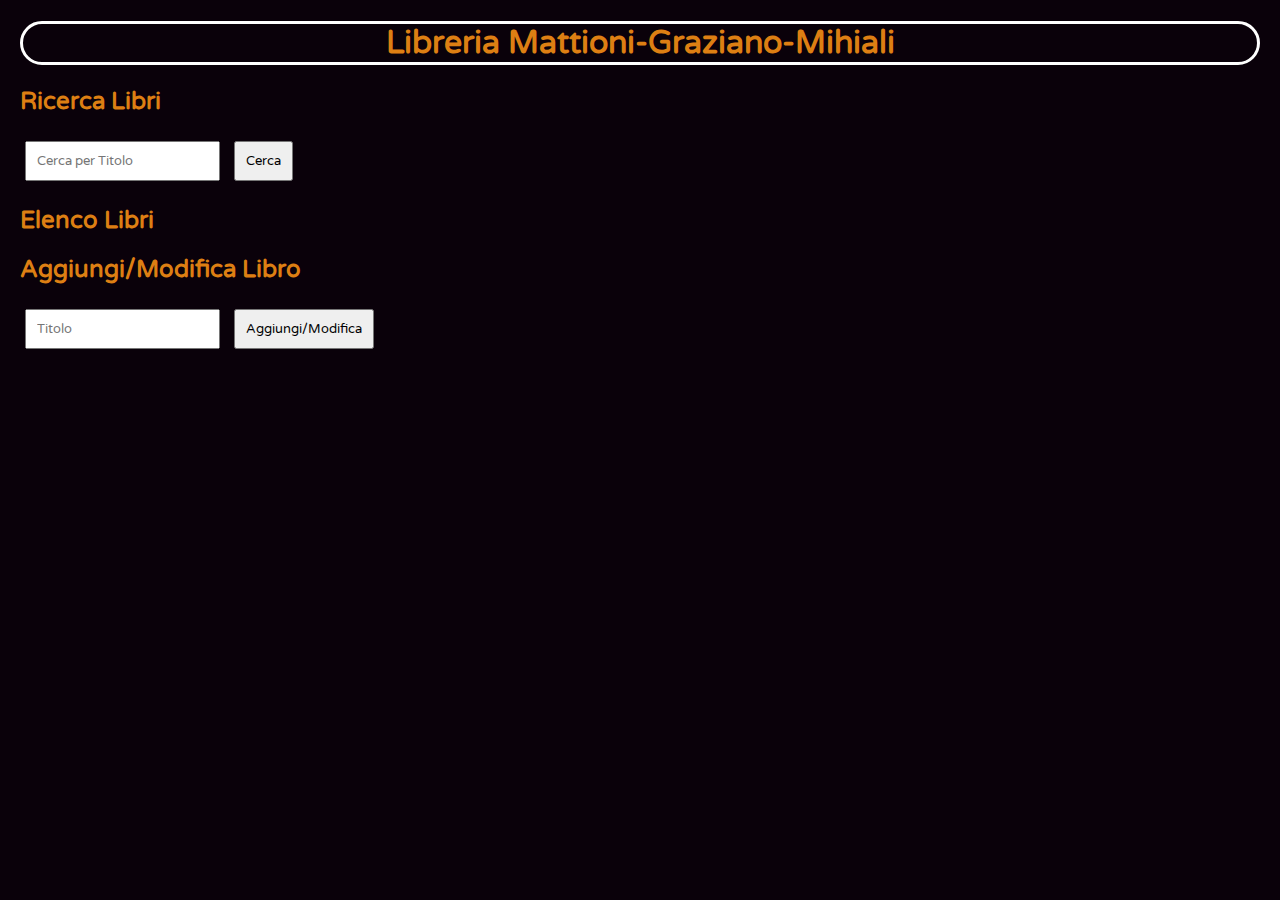
==== bookshelf-main/bookshelf-main/Libreria/index.html @ 501712dc "aiuto papagnusus" ====
<!DOCTYPE html>
<html lang="it">
<head>
    <meta charset="UTF-8">
    <meta name="viewport" content="width=device-width, initial-scale=1.0">
    <title>Libereria Galvani</title>
    <link rel="stylesheet" href="style.css">
</head>
<body class="bg">
    <video class="sfondo" autoplay loop muted plays-inline repeat>
        <source src="sfondo.mp4" type="video/mp4">
    </video>

    <h1 align="center">Libreria Mattioni-Graziano-Mihiali</h1>
    <section>
        <h2>Ricerca Libri</h2>
        <input type="text" id="searchTitle" placeholder="Cerca per Titolo">
        <button id="bottoneCerca">Cerca</button>
    </section>
    
    <section>
        <h2>Elenco Libri</h2>
        <div id="bookList"></div>
    </section>
    
    <section>
        <h2>Aggiungi/Modifica Libro</h2>
        <input type="text" id="bookTitle" placeholder="Titolo">
        <button onclick="addOrUpdateBook()">Aggiungi/Modifica</button>
    </section>
    
    <script src="js/app.js"></script>
</body>
</html>
---- bookshelf-main/bookshelf-main/Libreria/style.css ----
@import url('https://fonts.googleapis.com/css2?family=Varela+Round&display=swap');

*{
    font-family: Varela Round;
}

.varela-round-regular {
    font-family: "Varela Round", sans-serif;
    font-weight: 400;
    font-style: normal;
}
  
body {
    margin: 20px;
}

h1, h2 {
    color: #dd7f13;
}

input, button {
    margin: 5px;
    padding: 10px;
}

button {
    cursor: pointer;
}

#bookList {
    margin-top: 20px;
    
}

.book-item {
    border: 5px solid #ffffff;
    padding: 10px;
    margin: 10px 0;
    background: linear-gradient(135deg, rgba(255,255,255,0.1), rgba(255,255,255,0));
    backdrop-filter: blur(10px);
    -webkit-backdrop-filter: blur(10px);
    border-radius: 20px;
    box-shadow: 0 8px 32px 0 rgba(0,0,0,0.37);
}

.sfondo{
    position:absolute;
    right: 0;
    bottom: 0;
    z-index: -1;
}

@media (min-aspect-ratio: 16/9){
    .sfondo{
        width: 100%;
        height: auto;
    }
}

@media (max-aspect-ratio: 16/9){
    .sfondo{
        width: auto;
        height: 100%;
    }
}

p{
    color: #dd7f13;
    
}
.bg{
    background-color: rgb(10, 1, 10);
}

.bg h1{
    border:#ffffff solid;
    border-radius: 100px;
}
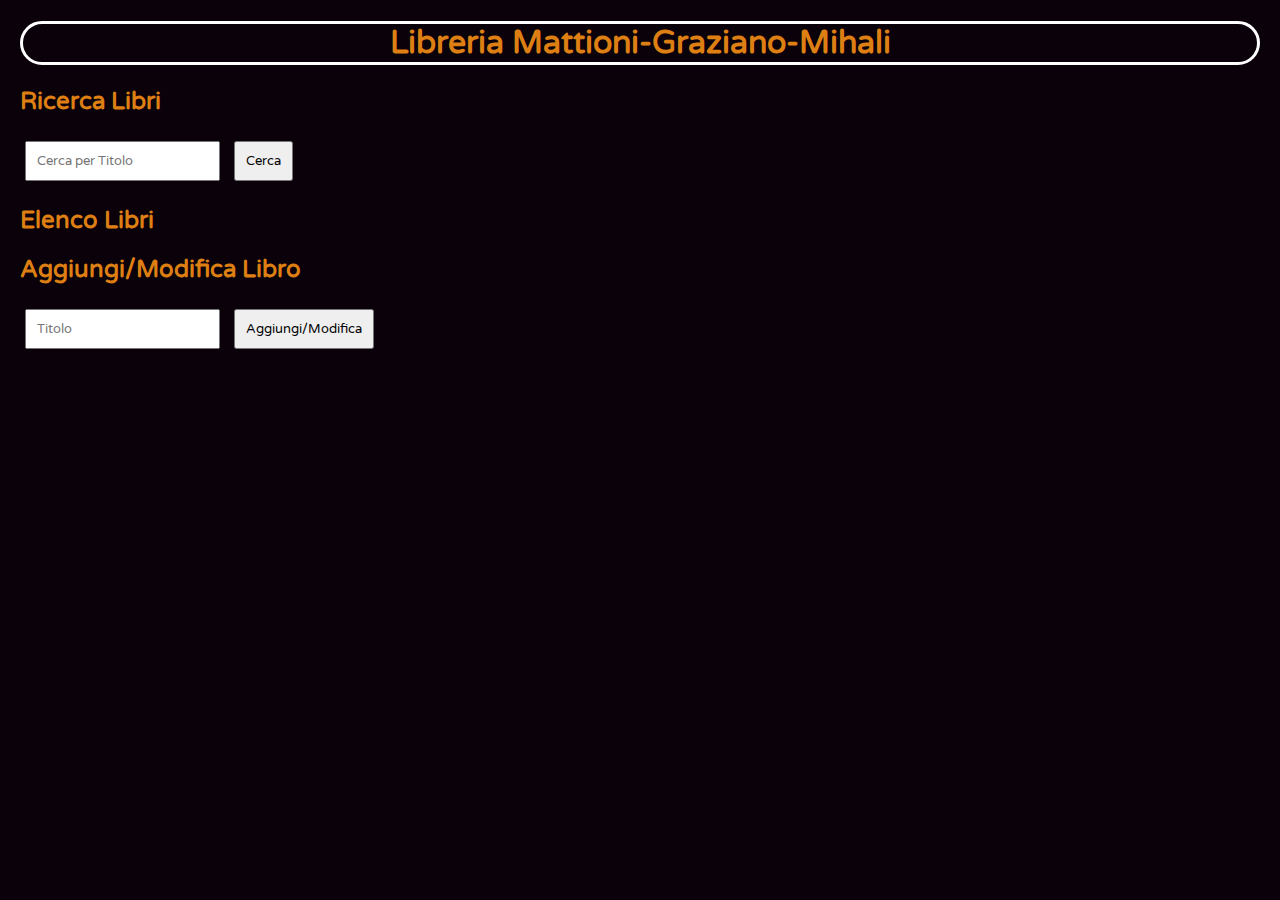
==== commit 25d4f45c: "Update index.html" ====
--- a/bookshelf-main/bookshelf-main/Libreria/index.html
+++ b/bookshelf-main/bookshelf-main/Libreria/index.html
@@ -11,7 +11,7 @@
         <source src="sfondo.mp4" type="video/mp4">
     </video>
 
-    <h1 align="center">Libreria Mattioni-Graziano-Mihiali</h1>
+    <h1 align="center">Libreria Mattioni-Graziano-Mihali</h1>
     <section>
         <h2>Ricerca Libri</h2>
         <input type="text" id="searchTitle" placeholder="Cerca per Titolo">
